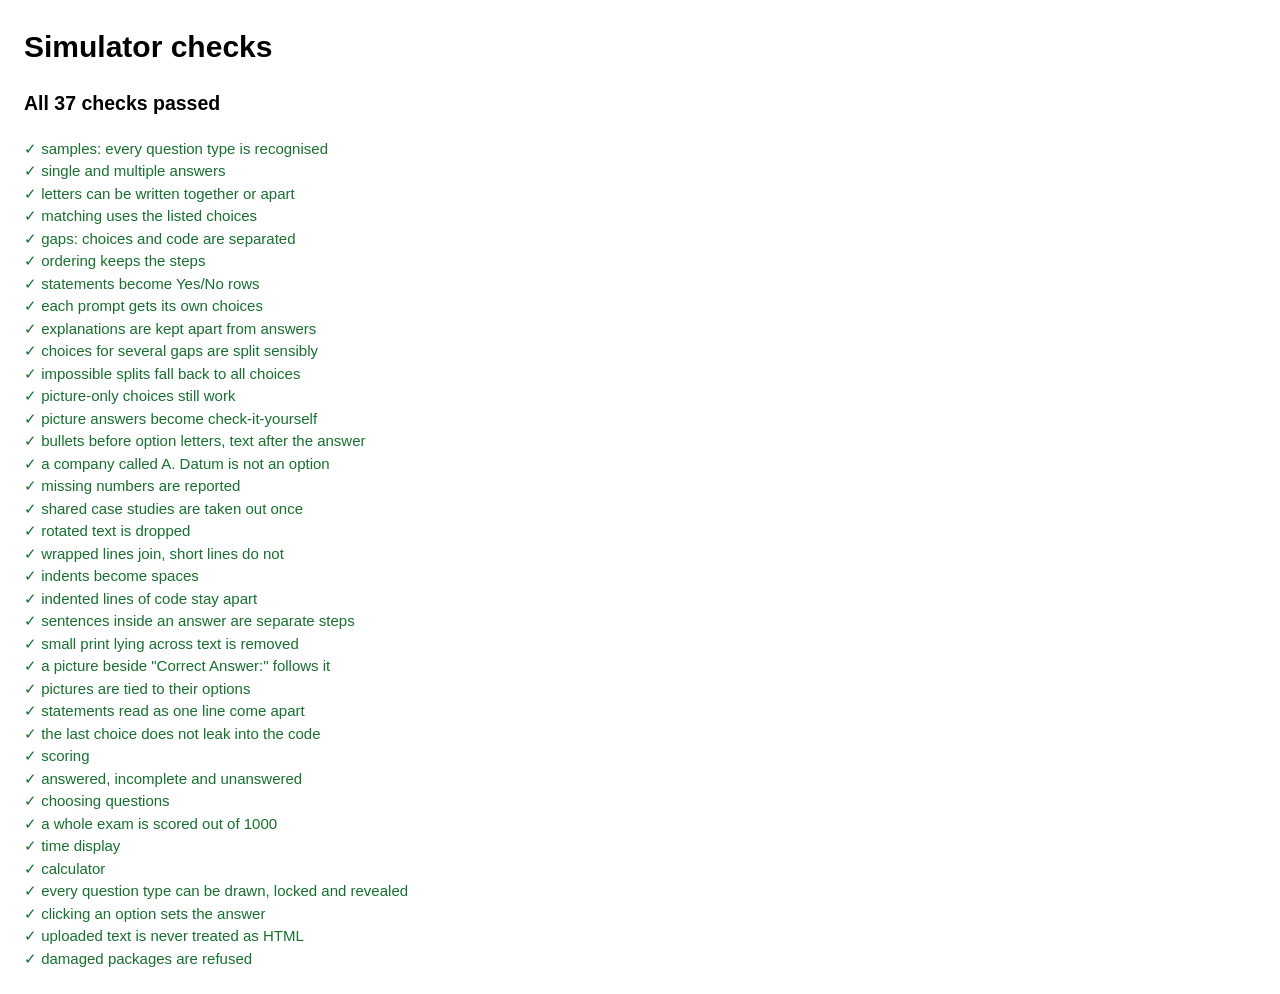
==== tests/tests.html @ 290cbc3c "Add MB-820 exam simulator A browser-based practice exam player: upload questions (PDF, text or expor" ====
<!doctype html>
<html lang="en">
<head>
  <meta charset="utf-8">
  <title>Simulator checks</title>
  <style>
    body { font: 15px/1.5 "Segoe UI", sans-serif; margin: 24px; max-width: 900px; }
    .ok { color: #17702f; }
    .bad { color: #a8201a; white-space: pre-wrap; }
    #sum { font-size: 1.3em; font-weight: 600; }
  </style>
</head>
<body>
  <h1>Simulator checks</h1>
  <p id="sum">The checks did not run. A script failed to load.</p>
  <div id="out"></div>
  <script src="../js/parser.js"></script>
  <script src="../js/pdfread.js"></script>
  <script src="../js/engine.js"></script>
  <script src="../js/store.js"></script>
  <script src="../js/samples.js"></script>
  <script src="../js/dom.js"></script>
  <script src="../js/question.js"></script>
  <script src="../js/calculator.js"></script>
  <script src="../js/importer.js"></script>
  <script>
    'use strict';
    const P = Sim.parser;
    const E = Sim.engine;
    const tests = [];
    const test = (name, fn) => tests.push([name, fn]);
    const same = (got, want, what) => {
      const a = JSON.stringify(got);
      const b = JSON.stringify(want);
      if (a !== b) throw new Error((what || 'value') + '\n  got  ' + a + '\n  want ' + b);
    };
    const parseText = (t) => P.parse(P.textToBlocks(t));
    const samples = () => parseText(Sim.SAMPLE_TEXT).questions;
    const withIds = (list) => list.map((q, i) => Object.assign(q, { id: 'A-' + q.num, exam: i < 5 ? 'Exam A' : 'Exam B' }));

    /* parser */
    test('samples: every question type is recognised', () => {
      same(samples().map((q) => q.type), ['choice', 'choice', 'match', 'blanks', 'order', 'match', 'match', 'self']);
    });
    test('single and multiple answers', () => {
      const q = samples();
      same(q[0].answer, ['B']);
      same(q[1].answer, ['A', 'C']);
      same(q[1].options.length, 5);
      same(q[0].options[1].text, 'tableextension');
    });
    test('letters can be written together or apart', () => {
      same(P.parseLetters('AB'), ['A', 'B']);
      same(P.parseLetters('B, C, E'), ['B', 'C', 'E']);
      same(P.parseLetters('B and D'), ['B', 'D']);
      same(P.parseLetters('Both'), null);
      same(P.parseLetters(','), null);
    });
    test('matching uses the listed choices', () => {
      const q = samples()[2];
      same(q.rows.map((r) => r.answer), ['app.json', 'launch.json', 'app.json']);
      same(q.rows[0].options, ['app.json', 'launch.json', 'settings.json']);
      same(q.stem.some((b) => /Available choices|Match each/.test(b.text)), false, 'list left in question');
    });
    test('gaps: choices and code are separated', () => {
      const q = samples()[3];
      same(q.rows.map((r) => r.options), [['SetRange', 'SetCurrentKey', 'Validate'], ['Count', 'Next', 'FindSet']]);
      same(q.code.split('\n')[0], 'procedure CountOpenOrders(CustomerNo: Code[20]): Integer');
      same((q.code.match(/_{4,}/g) || []).length, 2);
    });
    test('ordering keeps the steps', () => same(samples()[4].items.length, 3));
    test('statements become Yes/No rows', () => {
      const q = samples()[5];
      same(q.rows.map((r) => r.answer), ['No', 'Yes', 'Yes']);
      same(q.rows[0].options, ['Yes', 'No']);
      same(q.stem.length, 2, 'stem blocks');
    });
    test('each prompt gets its own choices', () => {
      same(samples()[6].rows.map((r) => r.options), [['OnInsert', 'OnModify', 'OnRename'], ['OnInsert', 'OnDelete', 'OnValidate']]);
    });
    test('explanations are kept apart from answers', () => {
      same(samples()[0].explanation.length, 2);
      same(samples()[3].explanation.length, 1);
    });
    test('choices for several gaps are split sensibly', () => {
      same(P.groupOptions(
        ['Delete()', 'Init()', 'Insert()', 'Reset()', 'Rename', 'SetFilter', 'SetRange', 'Validate', 'Rename', 'SetFilter', 'SetRange', 'Validate'],
        ['Reset()', 'SetRange', 'SetFilter']).map((g) => g.length), [4, 4, 4]);
      same(P.groupOptions(['setA', 'setB', 'Cloud', 'Extension', 'OnPrem'], ['setA', 'Cloud']).map((g) => g.length), [2, 3]);
    });
    test('impossible splits fall back to all choices', () => {
      same(P.groupOptions(['x', 'y'], ['y', 'x']), [['x', 'y'], ['x', 'y']]);
    });
    test('picture-only choices still work', () => {
      const r = P.parse([
        { k: 'p', text: 'Question: 1' }, { k: 'p', text: 'Which snippet is right?' },
        { k: 'p', text: 'A.' }, { k: 'p', text: 'B.' }, { k: 'img', ref: 'i1' },
        { k: 'p', text: 'Question 1 diagram' }, { k: 'p', text: 'Answer: B' }]);
      const q = r.questions[0];
      same([q.type, q.answer, q.options.length, q.note], ['choice', ['B'], 2, 'options-in-picture']);
      same(q.stem.filter((b) => b.t === 'img').length, 1);
      same(r.report.pictureOptions, [1]);
    });
    test('picture answers become check-it-yourself', () => {
      const r = P.parse([{ k: 'p', text: 'QUESTION 7' }, { k: 'p', text: 'DRAG DROP -' }, { k: 'p', text: 'Arrange it.' },
        { k: 'p', text: 'Correct Answer:' }, { k: 'img', ref: 'a' }]);
      same(r.questions[0].type, 'self');
      same(r.questions[0].solution, [{ t: 'img', ref: 'a' }]);
      same(r.questions[0].stem.length, 1);
    });
    test('bullets before option letters, text after the answer', () => {
      const r = parseText('QUESTION 1\nPick.\n· A. Yes\n� B. No\nCorrect Answer: B\nBecause it is so.');
      same(r.questions[0].options.map((o) => o.text), ['Yes', 'No']);
      same(r.questions[0].explanation, [{ t: 'p', text: 'Because it is so.' }]);
    });
    test('a company called A. Datum is not an option', () => {
      const q = parseText('Question 1\nA. Datum Corporation uses Business Central.\nPick.\nA. One\nB. Two\nAnswer: A').questions[0];
      same(q.options.map((o) => o.text), ['One', 'Two']);
      same(q.stem.length, 2);
    });
    test('missing numbers are reported', () => {
      same(parseText('Question 1\nx\nA. a\nB. b\nAnswer: A\nQuestion 4\nx\nA. a\nB. b\nAnswer: B').report.missing, [2, 3]);
    });
    test('shared case studies are taken out once', () => {
      const story = [];
      for (let i = 0; i < 40; i++) story.push('Paragraph ' + i + ' describes how the company runs its warehouse and orders.');
      const make = (n, ask) => 'Question ' + n + '\nNorthwind Project\n' + story.join('\n') + '\n' + ask + '\nA. one\nB. two\nAnswer: A\n';
      const r = parseText(make(1, 'You need to plan.') + make(2, 'You must report.') + make(3, 'Users complain.'));
      same(r.cases.length, 1);
      same(r.cases[0].title, 'Northwind Project');
      same(r.questions.map((q) => q.stem.map((b) => b.text)), [['You need to plan.'], ['You must report.'], ['Users complain.']]);
      same(r.questions[0].section, 'Northwind Project');
    });

    /* PDF text */
    const item = (str, x, y, width) => ({ str, transform: [10, 0, 0, 10, x, y], width });
    const flip = [1, 0, 0, -1, 0, 800];
    test('rotated text is dropped', () => {
      const list = Sim.pdf.uprightItems([item('Hello', 50, 700, 30), { str: 'Mark', transform: [0, 10, -10, 0, 5, 300], width: 40 }], flip);
      same(list.map((i) => i.str), ['Hello']);
    });
    test('wrapped lines join, short lines do not', () => {
      const page = { index: 0, width: 600, height: 800, rects: [], lines: Sim.pdf.buildLines(Sim.pdf.uprightItems([
        item('This is a long line that fills the page up to', 50, 700, 450),
        item('the edge.', 50, 688, 40),
        item('A new line', 50, 674, 50),
        item('Another', 50, 660, 35)], flip)) };
      Sim.pdf.dropRepeated([page]);
      Sim.pdf.buildParagraphs([page]);
      same(page.paras.map((p) => p.text), ['This is a long line that fills the page up to the edge.', 'A new line', 'Another']);
    });
    test('indents become spaces', () => {
      const blocks = [{ k: 'p', text: 'begin', x: 50, size: 10, page: 0 }, { k: 'p', text: 'x;', x: 61, size: 10, page: 0 }];
      Sim.pdf.setIndents(blocks);
      same(blocks.map((b) => b.indent), [0, 4]);
    });

    test('indented lines of code stay apart', () => {
      const page = { index: 0, width: 600, height: 800, lines: Sim.pdf.buildLines(Sim.pdf.uprightItems([
        item('if not DownloadFromStream(Stream, Title, Filter, FileName) then', 50, 700, 450),
        item('exit;', 60, 688, 20),
        item('This long statement reaches the right margin of the page;', 50, 676, 450),
        item('another one', 50, 664, 50)], flip)) };
      Sim.pdf.dropRepeated([page]);
      Sim.pdf.buildParagraphs([page]);
      same(page.paras.length, 4);
    });
    test('sentences inside an answer are separate steps', () => {
      const page = { index: 0, width: 600, height: 800, lines: Sim.pdf.buildLines(Sim.pdf.uprightItems([
        item('Answer:', 50, 712, 40),
        item('The first step is long enough to reach the right margin.', 50, 700, 450),
        item('Select the second step that also reaches the margin and', 50, 688, 450),
        item('continues here.', 50, 676, 60)], flip)) };
      Sim.pdf.dropRepeated([page]);
      Sim.pdf.buildParagraphs([page]);
      same(page.paras.map((p) => p.text.slice(0, 10)), ['Answer:', 'The first ', 'Select the']);
    });
    test('small print lying across text is removed', () => {
      const pages = [1, 2, 3, 4].map((n) => ({ width: 600, height: 800, items: Sim.pdf.uprightItems([
        item('Question text ' + n, 50, 20, 200), item('More text ' + n, 50, 40, 200),
        { str: 'Seller name', transform: [7, 0, 0, 7, 120, 21], width: 50 }], flip) }));
      same(Sim.pdf.dropSmallPrint(pages), ['Seller name']);
      same(pages[0].items.length, 2);
    });
    test('a picture beside "Correct Answer:" follows it', () => {
      const paras = [{ text: 'Correct Answer:', x: 48, y: 785, size: 12 }];
      same(Sim.pdf.imagePosition({ x: 146, y: 669, w: 309, h: 116 }, paras) > 785, true);
      same(Sim.pdf.imagePosition({ x: 49, y: 458, w: 482, h: 178 }, paras) < 785, true);
    });
    test('pictures are tied to their options', () => {
      const q = P.parse([{ k: 'p', text: 'Question: 1' }, { k: 'p', text: 'Which one?' },
        { k: 'p', text: 'A.' }, { k: 'p', text: 'B.' }, { k: 'p', text: 'C.' },
        { k: 'img', ref: 'w1' }, { k: 'img', ref: 'w2' }, { k: 'p', text: 'Answer: B' }, { k: 'img', ref: 'right' },
        { k: 'p', text: 'Explanation' }, { k: 'p', text: 'Because.' }]).questions[0];
      same(q.options.map((o) => o.imgs), [['w1'], ['right'], ['w2']]);
      same(q.explanation.length, 1);
      same(q.note, undefined);
    });
    test('statements read as one line come apart', () => {
      const q = parseText('Question 1\nFor each, select Yes if it is true.\nAnswer:\nFirst thing. -- No The second thing. -- Yes\nThird thing.\n-- No').questions[0];
      same(q.rows.map((r) => [r.prompt, r.answer]), [['First thing.', 'No'], ['The second thing.', 'Yes'], ['Third thing.', 'No']]);
    });
    test('the last choice does not leak into the code', () => {
      const q = parseText('Question 1\nHow should you complete the code?\nOpen\nRead\nClose\nOpen\nRead\nClose\nif Q.________() then\n    Q.________();\nAnswer:\nOpen\nRead').questions[0];
      same(q.code.split('\n')[0], 'if Q.________() then');
      same(q.rows.map((r) => r.options), [['Open', 'Read', 'Close'], ['Open', 'Read', 'Close']]);
    });

    /* engine */
    test('scoring', () => {
      const q = withIds(samples());
      same(E.grade(q[0], ['B']).score, 1);
      same(E.grade(q[0], ['A']).score, 0);
      same(E.grade(q[1], ['A']).score, 0.5);
      same(E.grade(q[1], ['A', 'B']).score, 0);
      same(E.grade(q[1], ['A', 'C']).correct, true);
      same(E.grade(q[4], [0, 1, 2]).correct, true);
      same(E.grade(q[4], [1, 0, 2]).score, 0);
      same(E.grade(q[4], [1, 0, 2], true).correct, true);
      same(E.grade(q[7], { mark: 'right' }).correct, true);
      same(E.outcome(q[2], ['app.json', null, null]), 'partial');
      same(E.outcome(q[2], undefined), 'unanswered');
    });
    test('answered, incomplete and unanswered', () => {
      const q = withIds(samples());
      same([E.status(q[1], ['A']), E.status(q[1], ['A', 'C']), E.status(q[1], []), E.status(q[7], { note: 'x' })], ['partial', 'done', 'none', 'partial']);
    });
    test('choosing questions', () => {
      const q = withIds(samples());
      const n = (cfg, stats) => E.select(q, cfg, stats).length;
      same(n({ mode: 'exam', exam: 'Exam A' }), 5);
      same(n({ mode: 'count', count: 3, shuffle: true }), 3);
      same(E.select(q, { mode: 'range', from: 2, to: 4 }), ['A-2', 'A-3', 'A-4']);
      same(E.select(q, { mode: 'wrong', wrong: 2 }, { q: { 'A-3': { right: 0, wrong: 2 }, 'A-4': { right: 1, wrong: 1 } } }), ['A-3']);
      same(n({ mode: 'sections', sections: [] }), 0);
      same(new Set(E.select(q, { mode: 'exam', exam: 'Exam A', shuffle: true })).size, 5);
    });
    test('a whole exam is scored out of 1000', () => {
      const q = withIds(samples());
      const byId = new Map(q.map((x) => [x.id, x]));
      const s = E.newSession('e', { minutes: 120, timerOn: true }, ['A-1', 'A-2'], byId, 0);
      s.answers['A-1'] = ['B'];
      s.answers['A-2'] = ['A'];
      const r = E.score(s, byId, 700);
      same([r.scaled, r.passed, r.correct, r.partial], [750, true, 1, 1]);
      same(E.addToStats({ q: {} }, r).q, { 'A-1': { right: 1, wrong: 0 }, 'A-2': { right: 0, wrong: 1 } });
    });
    test('time display', () => same([E.formatTime(7200000), E.formatTime(59001), E.formatTime(0)], ['2:00:00', '0:01:00', '0:00:00']));
    test('calculator', () => {
      const run = (keys) => { const m = Sim.calculator.machine(); let out; keys.split(' ').forEach((k) => { out = m.press(k); }); return out; };
      same([run('1 2 + 3 ='), run('2 × 3 + 4 ='), run('1 ÷ 0 ='), run('0 . 1 + 0 . 2 ='), run('9 ± =')], ['15', '10', 'Error', '0.3', '-9']);
    });

    /* drawing and import */
    test('every question type can be drawn, locked and revealed', () => {
      withIds(samples()).forEach((q) => {
        [false, true].forEach((reveal) => {
          const el = Sim.question.draw(q, { images: {}, set() {}, reveal, locked: reveal });
          if (!el.textContent) throw new Error(q.type + ' is empty');
        });
      });
    });
    test('clicking an option sets the answer', () => {
      const q = withIds(samples())[1];
      let got = null;
      const el = Sim.question.draw(q, { images: {}, set(r) { got = r; } });
      document.body.append(el); // change events only fire for elements on the page
      el.querySelector('input[data-key="C"]').click();
      el.querySelector('input[data-key="A"]').click();
      el.remove();
      same(got, ['A', 'C']);
    });
    test('uploaded text is never treated as HTML', () => {
      const q = withIds(parseText('Question 1\n<img src=x onerror=alert(1)>\nA. <b>x</b>\nB. y\nAnswer: A').questions)[0];
      const el = Sim.question.draw(q, { images: {}, set() {} });
      same([el.querySelectorAll('img').length, el.querySelectorAll('b').length], [0, 0]);
    });
    test('damaged packages are refused', () => {
      const tryIt = (text) => { try { Sim.importer.readPackage('x.json', text); return 'accepted'; } catch (e) { return 'refused'; } };
      same([tryIt('{'), tryIt('{"format":"other"}'), tryIt('{"format":"mb820-exam-simulator","questions":[{"type":"choice"}]}')], ['refused', 'refused', 'refused']);
    });

    let failed = 0;
    const out = document.getElementById('out');
    tests.forEach(([name, fn]) => {
      const line = document.createElement('div');
      try {
        fn();
        line.className = 'ok';
        line.textContent = '✓ ' + name;
      } catch (err) {
        failed++;
        line.className = 'bad';
        line.textContent = '✗ ' + name + ': ' + err.message;
      }
      out.append(line);
    });
    document.getElementById('sum').textContent = failed ? failed + ' of ' + tests.length + ' checks failed' : 'All ' + tests.length + ' checks passed';
  </script>
</body>
</html>
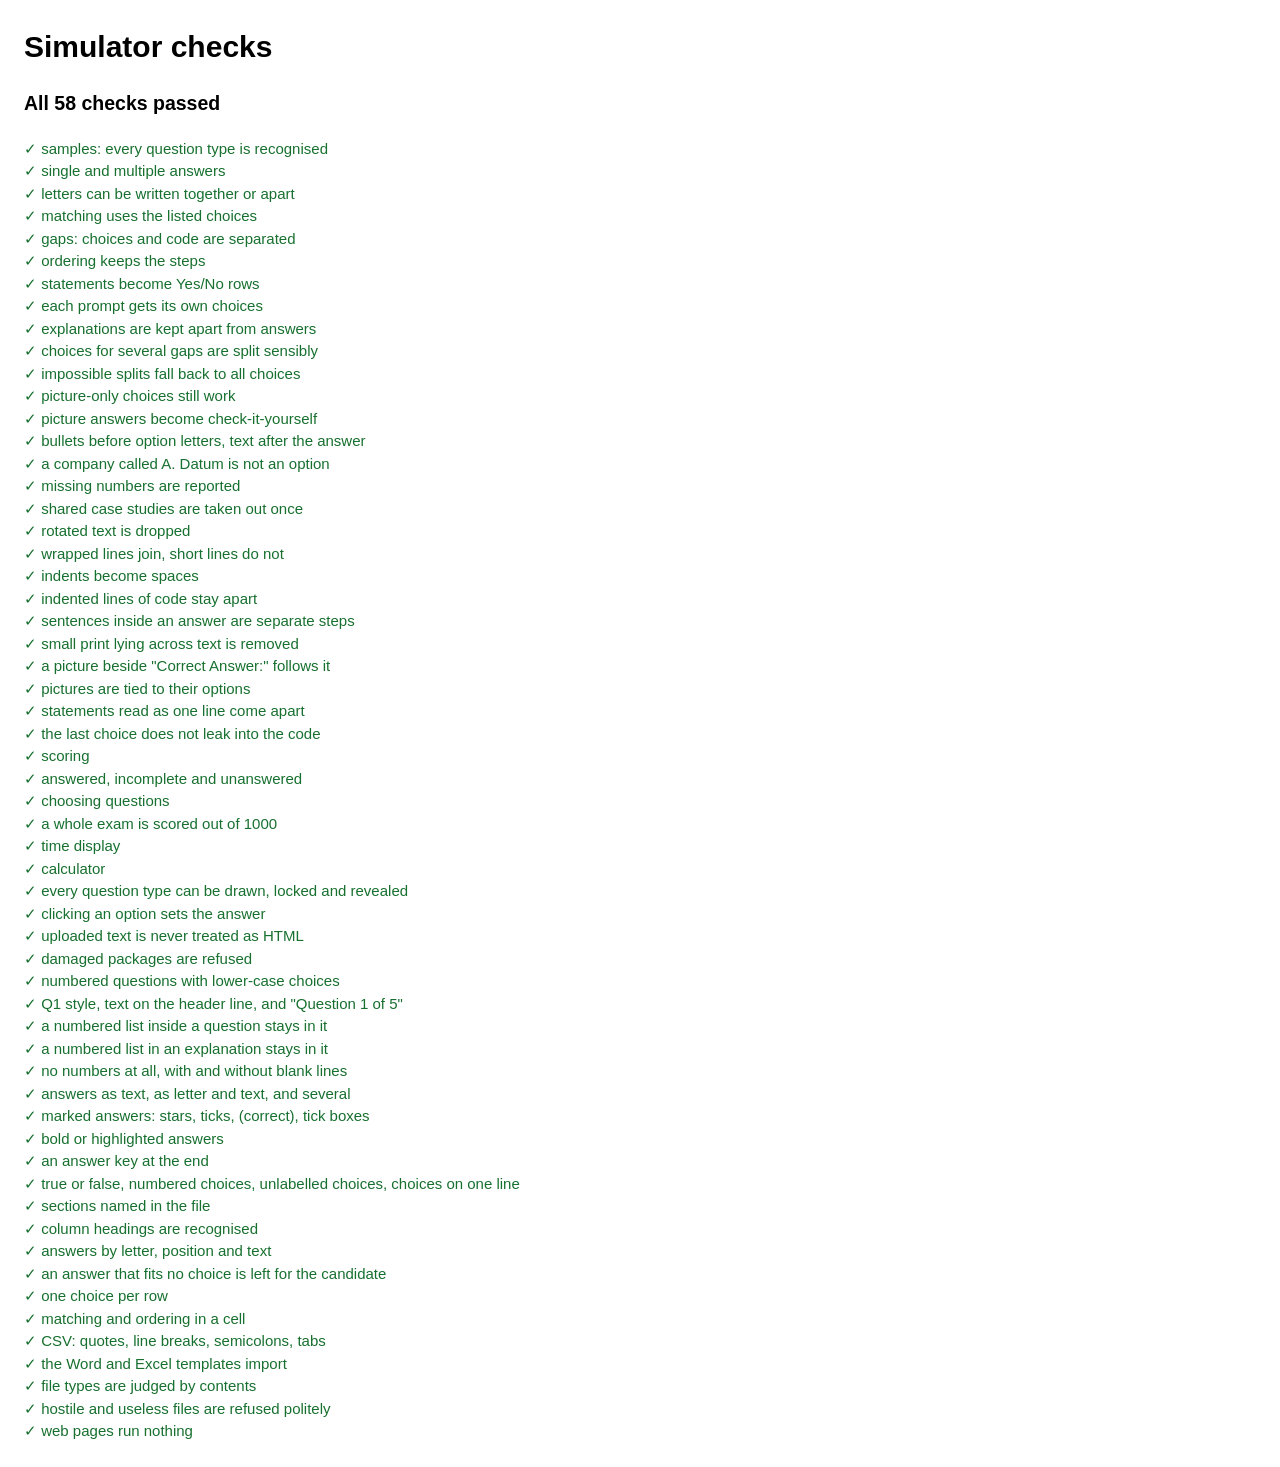
==== commit e77b464e: "Read questions from Word, Excel and other file formats Uploads now accept Word, Excel, CSV, PowerPoi" ====
--- a/tests/tests.html
+++ b/tests/tests.html
@@ -14,14 +14,21 @@
   <h1>Simulator checks</h1>
   <p id="sum">The checks did not run. A script failed to load.</p>
   <div id="out"></div>
+  <script src="../js/layout.js"></script>
   <script src="../js/parser.js"></script>
   <script src="../js/pdfread.js"></script>
+  <script src="../js/zip.js"></script>
+  <script src="../js/tables.js"></script>
+  <script src="../js/office.js"></script>
+  <script src="../js/richtext.js"></script>
+  <script src="../js/legacy.js"></script>
   <script src="../js/engine.js"></script>
   <script src="../js/store.js"></script>
   <script src="../js/samples.js"></script>
   <script src="../js/dom.js"></script>
   <script src="../js/question.js"></script>
   <script src="../js/calculator.js"></script>
+  <script src="../js/templates.js"></script>
   <script src="../js/importer.js"></script>
   <script>
     'use strict';
@@ -280,12 +287,119 @@
       same([tryIt('{'), tryIt('{"format":"other"}'), tryIt('{"format":"mb820-exam-simulator","questions":[{"type":"choice"}]}')], ['refused', 'refused', 'refused']);
     });
 
+    /* layouts people use */
+    const brief = (q) => q.options.map((o) => (q.answer.includes(o.key) ? '*' : '') + o.text).join('|');
+    const briefs = (t) => parseText(t).questions.map((q) => q.options ? brief(q) : q.type);
+    test('numbered questions with lower-case choices', () => {
+      same(briefs('1. First?\na) x\nb) y\nAnswer: b\n2) Second?\na. p\nb. q\nAns: A'), ['x|*y', '*p|q']);
+    });
+    test('Q1 style, text on the header line, and "Question 1 of 5"', () => {
+      same(briefs('Q1. First?\nA) x\nB) y\nCorrect answer is B\nQ2: Second?\nA) p\nB) q\nCorrect: A'), ['x|*y', '*p|q']);
+      const q = parseText('Question 1 of 2: What is it?\nA. x\nB. y\nAnswer: A\nQuestion 2 - And this?\nA. x\nB. y\nAnswer: B').questions;
+      same(q.map((x) => x.stem[0].text), ['What is it?', 'And this?']);
+    });
+    test('a numbered list inside a question stays in it', () => {
+      const q = parseText('1. Do these steps:\n1. open\n2. close\nWhat happens?\nA. x\nB. y\nAnswer: A\n2. Next?\nA. x\nB. y\nAnswer: B').questions;
+      same([q.length, q[0].stem.length], [2, 4]);
+    });
+    test('a numbered list in an explanation stays in it', () => {
+      const q = parseText('1. First?\nA. x\nB. y\nAnswer: A\nExplanation:\n1. because\n2. also\n2. Next?\nA. x\nB. y\nAnswer: B\n3. Last?\nA. x\nB. y\nAnswer: B').questions;
+      same(q.map((x) => [x.num, x.stem.map((s) => s.text).join(' '), x.explanation.length]), [[1, 'First?', 2], [2, 'Next?', 0], [3, 'Last?', 0]]);
+    });
+    test('no numbers at all, with and without blank lines', () => {
+      same(briefs('First?\nA. x\nB. y\nANSWER: A\nSecond?\nA. p\nB. q\nANSWER: B'), ['*x|y', 'p|*q']);
+      same(briefs('First?\n\nA. x\nB. y\n\nAnswer: A\nExplanation: why\n\nSecond?\nMore.\nA. p\nB. q\nAnswer: B'), ['*x|y', 'p|*q']);
+    });
+    test('answers as text, as letter and text, and several', () => {
+      same(briefs('Question 1\nx\nA. red\nB. blue\nAnswer: blue\nQuestion 2\nx\nA. red\nB. blue\nAnswer: B. blue\nQuestion 3\nx\nA. red\nB. blue\nC. grey\nAnswer:\nA. red\nC. grey\nQuestion 4\nx\nA. red\nB. blue\nAnswer: Option B'),
+        ['red|*blue', 'red|*blue', '*red|blue|*grey', 'red|*blue']);
+    });
+    test('marked answers: stars, ticks, (correct), tick boxes', () => {
+      same(briefs('Q1. x\n*A. one\nB. two\nQ2. x\nA. one\nB. two (correct)\nQ3. x\n[x] one\n[ ] two\n[x] three\nQ4. x\nA. one ✓\nB. two'),
+        ['*one|two', 'one|*two', '*one|two|*three', '*one|two']);
+    });
+    test('bold or highlighted answers', () => {
+      const r = P.parse([{ k: 'p', text: '1. Pick' }, { k: 'p', text: 'A. one' }, { k: 'p', text: 'B. two', bold: true },
+        { k: 'p', text: '2. Pick' }, { k: 'p', text: 'A. one', bold: true, highlight: true }, { k: 'p', text: 'B. two', bold: true }]);
+      same(r.questions.map(brief), ['one|*two', '*one|two']);
+    });
+    test('an answer key at the end', () => {
+      same(briefs('1. First?\nA. x\nB. y\n2. Second?\nA. p\nB. q\nC. r\nAnswer key\n1. B 2. A, C'), ['x|*y', '*p|q|*r']);
+    });
+    test('true or false, numbered choices, unlabelled choices, choices on one line', () => {
+      same(briefs('Question 1\nIt works.\nAnswer: False'), ['True|*False']);
+      same(briefs('Question 1\nPick?\n1) red\n2) blue\nAnswer: 2'), ['red|*blue']);
+      same(briefs('Question 1\nWhich colour?\nred\nblue\nAnswer: blue'), ['red|*blue']);
+      same(briefs('Question 1\nWhich?\nA. red    B. blue    C. grey\nAnswer: C'), ['red|blue|*grey']);
+    });
+    test('sections named in the file', () => {
+      same(parseText('Topic 1: Tables\nQuestion 1\nx\nA. a\nB. b\nAnswer: A\nTopic 2: Pages\nQuestion 2\nx\nA. a\nB. b\nAnswer: A').questions.map((q) => q.section), ['Tables', 'Pages']);
+    });
+
+    /* rows */
+    const rowsOf = (list) => list.map((r) => r.map((t) => ({ text: t, imgs: [], bold: false, highlight: false })));
+    const fromTable = (list) => { const t = { rows: rowsOf(list) }; return Sim.tables.toQuestions(t, Sim.tables.plan(t.rows)); };
+    test('column headings are recognised', () => {
+      same(['Question Text', 'Option A', 'Choice 2', 'Correct Answer(s) - pick one', 'Rationale', 'Topic', 'No.', 'Wrong answer 1', 'Answer 3', 'Answer', 'Cost'].map(Sim.tables.roleOf),
+        ['question', 'option', 'option', 'correct', 'explanation', 'section', 'number', 'option', 'option', 'correct', '']);
+    });
+    test('answers by letter, position and text', () => {
+      same(fromTable([['Question', 'A', 'B', 'C', 'Answer'], ['q', 'x', 'y', 'z', 'B'], ['q', 'x', 'y', 'z', '1,3'], ['q', 'x', 'y', 'z', 'z'], ['q', '2', '3', '4', '3'], ['q', 'x', 'y', 'z', 'a and c']]).map(brief),
+        ['x|*y|z', '*x|y|*z', 'x|y|*z', '2|*3|4', '*x|y|*z']);
+    });
+    test('an answer that fits no choice is left for the candidate', () => {
+      const q = fromTable([['Question', 'A', 'B', 'Answer'], ['q one', 'x', 'y', 'F'], ['q two', 'x', 'y', 'A']]);
+      same(q.map((x) => x.type), ['self', 'choice']);
+    });
+    test('one choice per row', () => {
+      same(fromTable([['Question', 'Option', 'Is correct'], ['a?', 'x', 'TRUE'], ['', 'y', 'FALSE'], ['b?', 'x', 'FALSE'], ['b?', 'y', 'TRUE']]).map(brief), ['*x|y', 'x|*y']);
+    });
+    test('matching and ordering in a cell', () => {
+      const q = fromTable([['Question', 'Answer', 'Type'], ['Match', 'a -> 1\nb -> 2', 'Match'], ['Sort', 'one\ntwo', 'Order']]);
+      same([q[0].type, q[0].rows.map((r) => r.answer), q[1].type, q[1].items], ['match', ['1', '2'], 'order', ['one', 'two']]);
+    });
+    test('CSV: quotes, line breaks, semicolons, tabs', () => {
+      const t = (s) => Sim.tables.csv(s).map((r) => r.map((c) => c.text));
+      same(t('a,b\n"x, ""y""\nz",2'), [['a', 'b'], ['x, "y"\nz', '2']]);
+      same(t('a;b;c\n1,5;2;3'), [['a', 'b', 'c'], ['1,5', '2', '3']]);
+      same(t('sep=|\r\na|b\r\n1|2'), [['a', 'b'], ['1', '2']]);
+    });
+
+    /* files */
+    const asFile = (data, name) => new File([data], name);
+    const readIt = (data, name) => Sim.importer.readFile(asFile(data, name), () => {});
+    const refused = async (data, name) => { try { await readIt(data, name); return 'accepted'; } catch (e) { return e.message; } };
+    test('the Word and Excel templates import', async () => {
+      const w = await readIt(Sim.templates.wordFile(), 'x.docx');
+      same(w.questions.map((q) => q.type), samples().map((q) => q.type));
+      same(w.questions[3].code, samples()[3].code);
+      const x = await readIt(Sim.templates.excelFile(), 'x.xlsx');
+      same(x.questions.map((q) => q.type), ['choice', 'choice', 'choice', 'match', 'order']);
+      same(x.questions.map((q) => q.section), ['Development', 'Integration', 'Development', 'Development', 'Debugging']);
+    });
+    test('file types are judged by contents', async () => {
+      const html = '<html><body><table><tr><th>Question</th><th>A</th><th>B</th><th>Answer</th></tr><tr><td>q</td><td>x</td><td>y</td><td>B</td></tr></table></body></html>';
+      same((await readIt(html, 'report.xls')).questions.map(brief), ['x|*y']);
+      same((await readIt('{\\rtf1 1. First?\\par A. x\\par B. y\\par Answer: B\\par}', 'x.doc')).questions.map(brief), ['x|*y']);
+    });
+    test('hostile and useless files are refused politely', async () => {
+      same(await refused(Sim.zip.write({ '[Content_Types].xml': 'x', '_rels/.rels': '<!DOCTYPE a [<!ENTITY b "c">]><Relationships/>', 'word/document.xml': '<a/>' }), 'x.docx'), 'This file is damaged and cannot be opened.');
+      same(await refused('PK\u0003\u0004 nonsense', 'x.docx'), 'This file is damaged and cannot be opened.');
+      same(await refused('', 'x.txt'), 'This file is empty.');
+      same((await refused('abc', 'x.zip')).slice(0, 35), 'This file type is not supported. Us');
+    });
+    test('web pages run nothing', async () => {
+      const f = await readIt('<p>Question 1</p><p>x<img src=x onerror="window.bad=1"></p><script>window.bad=1<\/script><p>A. a</p><p>B. b</p><p>Answer: A</p>', 'x.html');
+      same([f.questions.length, f.questions[0].stem.length, window.bad], [1, 1, undefined]);
+    });
+
     let failed = 0;
     const out = document.getElementById('out');
-    tests.forEach(([name, fn]) => {
+    (async () => {
+    for (const [name, fn] of tests) {
       const line = document.createElement('div');
       try {
-        fn();
+        await fn();
         line.className = 'ok';
         line.textContent = '✓ ' + name;
       } catch (err) {
@@ -294,8 +408,9 @@
         line.textContent = '✗ ' + name + ': ' + err.message;
       }
       out.append(line);
-    });
+    }
     document.getElementById('sum').textContent = failed ? failed + ' of ' + tests.length + ' checks failed' : 'All ' + tests.length + ' checks passed';
+    })();
   </script>
 </body>
 </html>
